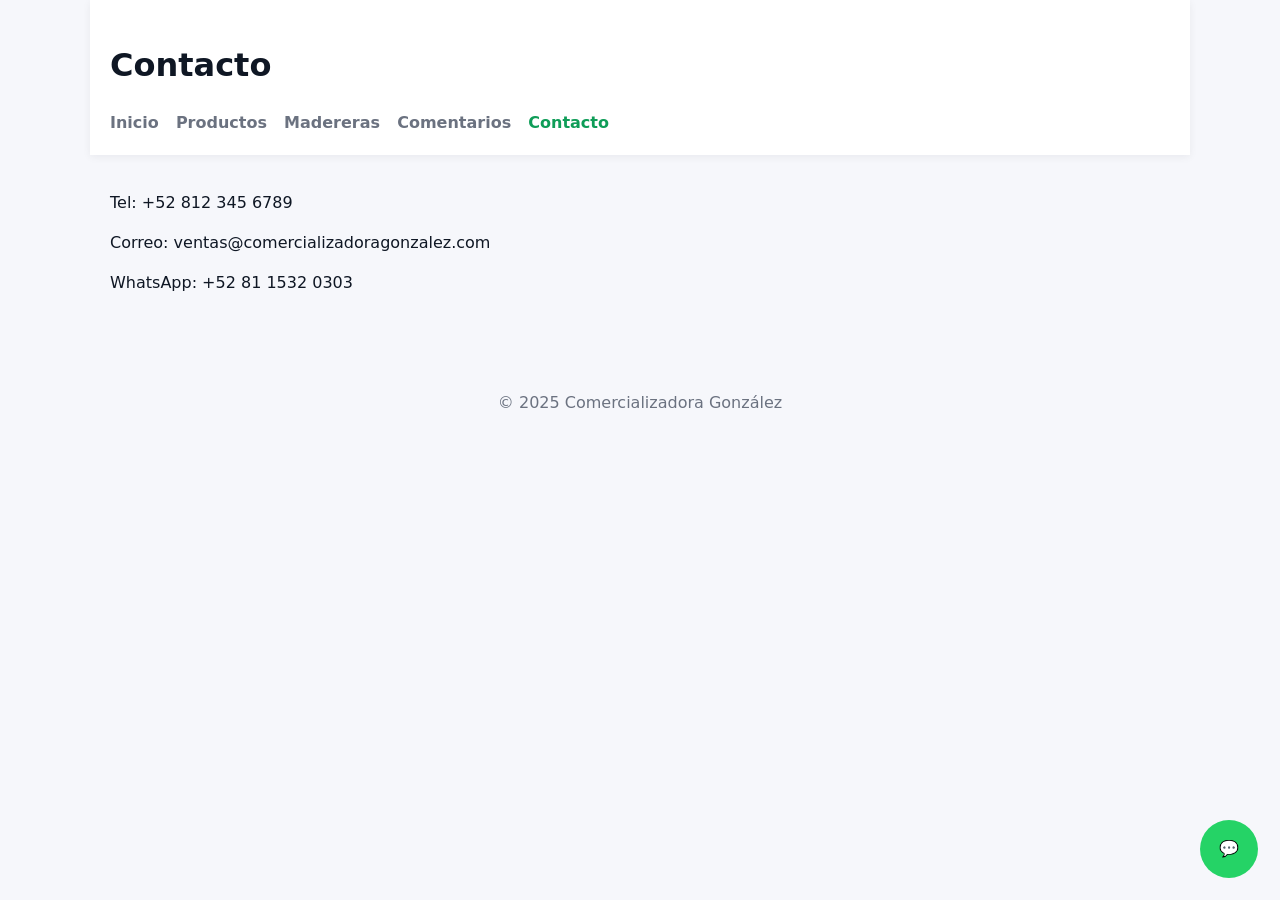
==== contacto.html @ 34b70fc9 "Create contacto.html" ====
<!doctype html>
<html lang="es">
<head>
  <meta charset="utf-8">
  <title>Contacto - Comercializadora González</title>
  <link rel="stylesheet" href="style.css">
</head>
<body>
<header class="container">
  <h1>Contacto</h1>
  <nav>
    <a href="index.html">Inicio</a>
    <a href="productos.html">Productos</a>
    <a href="madereras.html">Madereras</a>
    <a href="comentarios.html">Comentarios</a>
    <a href="contacto.html" class="active">Contacto</a>
  </nav>
</header>

<main class="container">
  <p>Tel: +52 812 345 6789</p>
  <p>Correo: ventas@comercializadoragonzalez.com</p>
  <p>WhatsApp: <a href="https://wa.me/5281 1532 0303" target="_blank">+52 81 1532 0303</a></p>
</main>

<a href="https://wa.me/528123456789" target="_blank" class="whatsapp">💬</a>
<footer>© 2025 Comercializadora González</footer>
</body>
</html>
---- style.css ----
:root {
  --accent: #0f9d58;
  --muted: #6b7280;
  --card: #ffffff;
  --bg: #f6f7fb;
}
* { box-sizing: border-box; }
body {
  margin: 0;
  font-family: Inter, system-ui, sans-serif;
  background: var(--bg);
  color: #0f1724;
  line-height: 1.5;
}
a { text-decoration: none; color: inherit; }
header {
  background: #fff;
  box-shadow: 0 2px 8px rgba(15,23,36,0.06);
  position: sticky;
  top: 0;
  z-index: 10;
}
.container { max-width: 1100px; margin: 0 auto; padding: 20px; }
nav a {
  margin-right: 12px;
  font-weight: 600;
  color: var(--muted);
}
nav a.active { color: var(--accent); }
.btn {
  background: var(--accent);
  color: white;
  padding: 10px 16px;
  border-radius: 10px;
  border: none;
  cursor: pointer;
  font-weight: bold;
}
.card {
  background: var(--card);
  border-radius: 14px;
  padding: 18px;
  box-shadow: 0 4px 20px rgba(11,15,21,0.04);
}
.products-grid {
  display: grid;
  grid-template-columns: repeat(auto-fit,minmax(220px,1fr));
  gap: 18px;
}
.product img { width: 100%; height: 160px; object-fit: cover; }
.whatsapp {
  position: fixed; right: 22px; bottom: 22px;
  background: #25d366; color: white;
  width: 58px; height: 58px;
  border-radius: 50%;
  display: flex; align-items: center; justify-content: center;
}
footer { margin-top: 40px; padding: 20px; color: var(--muted); text-align: center; }
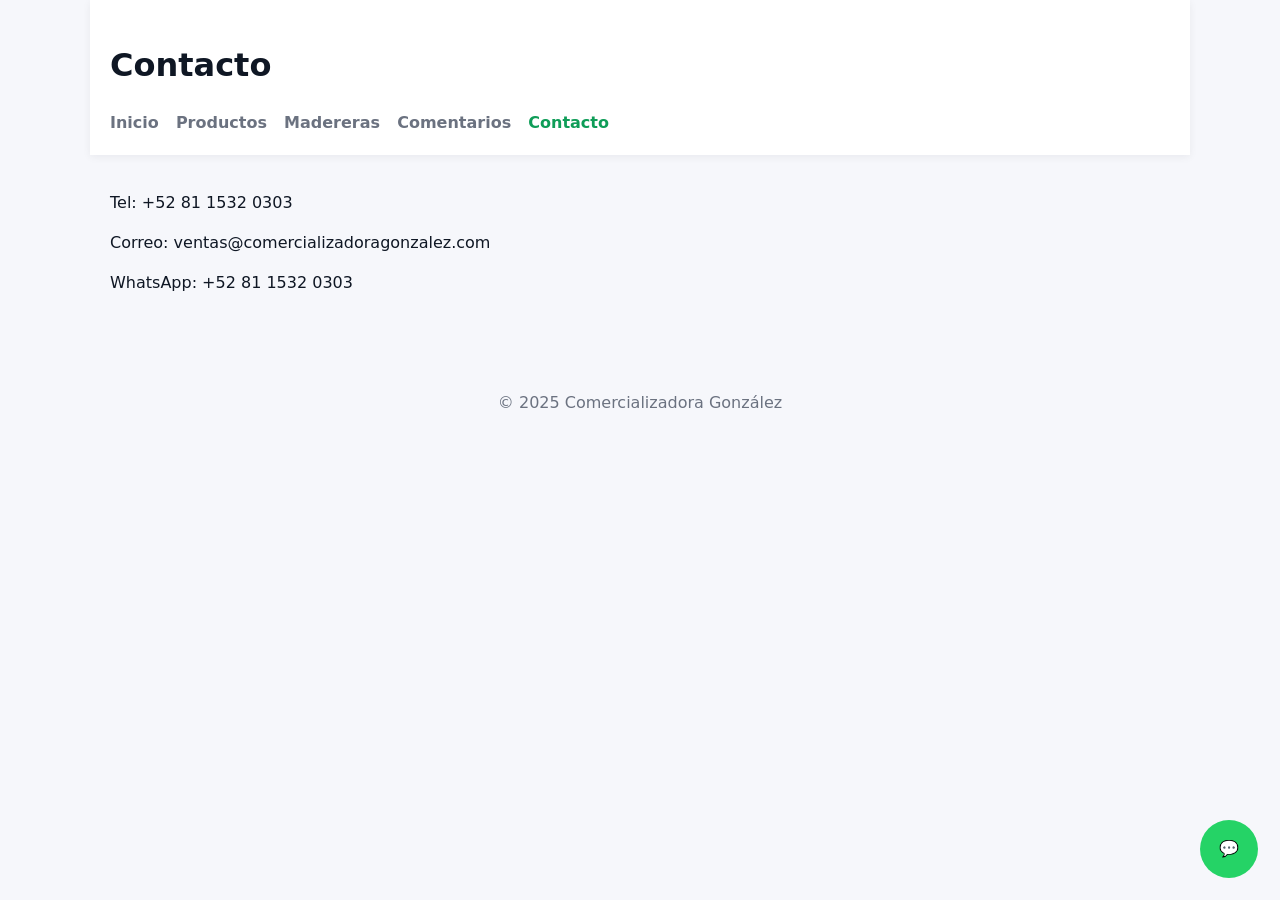
==== commit dbba712d: "Update contacto.html" ====
--- a/contacto.html
+++ b/contacto.html
@@ -18,12 +18,12 @@
 </header>
 
 <main class="container">
-  <p>Tel: +52 812 345 6789</p>
+  <p>Tel: +52 81 1532 0303</p>
   <p>Correo: ventas@comercializadoragonzalez.com</p>
   <p>WhatsApp: <a href="https://wa.me/5281 1532 0303" target="_blank">+52 81 1532 0303</a></p>
 </main>
 
-<a href="https://wa.me/528123456789" target="_blank" class="whatsapp">💬</a>
+<a href="https://wa.me/5281 1532 0303" target="_blank" class="whatsapp">💬</a>
 <footer>© 2025 Comercializadora González</footer>
 </body>
 </html>
